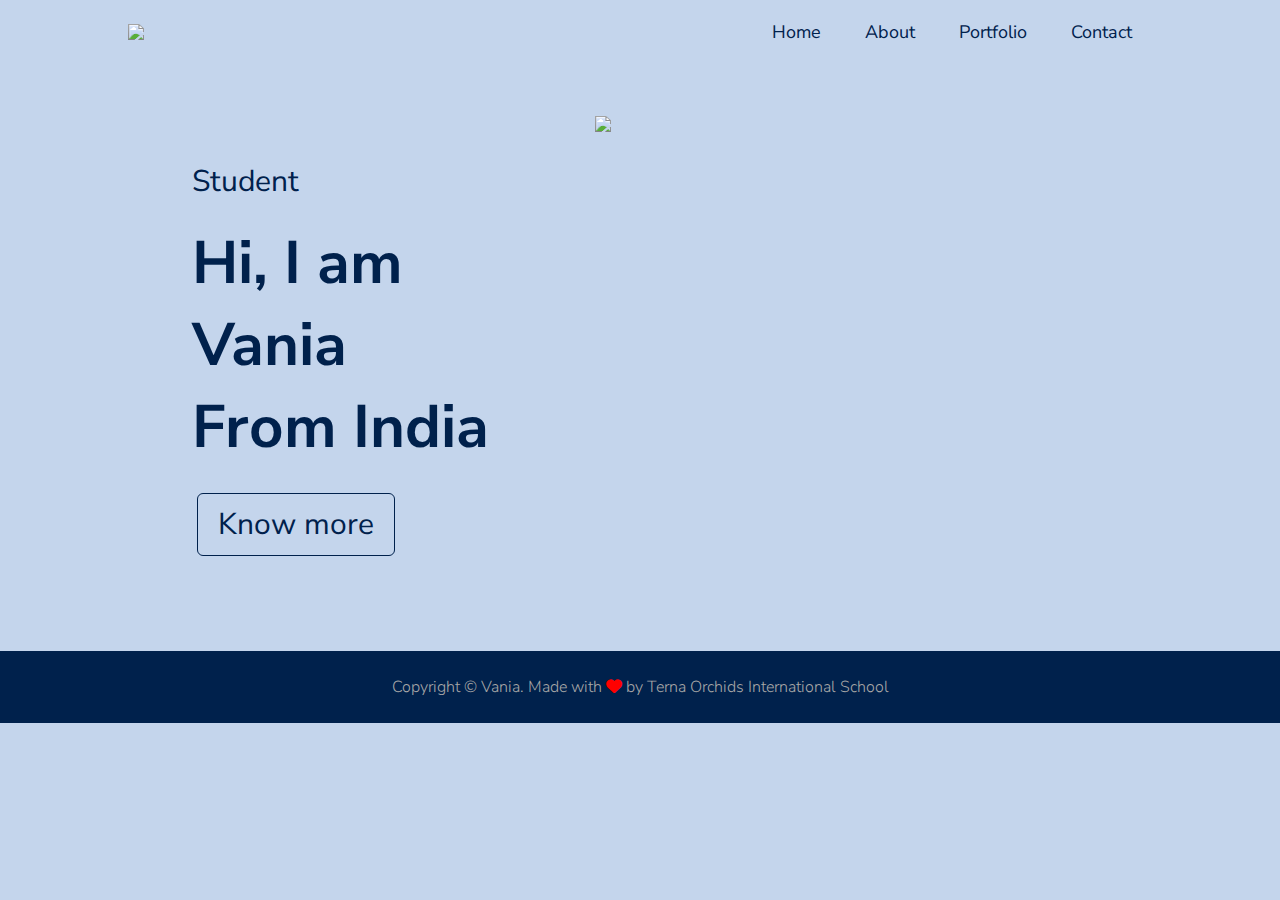
==== index.html @ c15be887 "Add files via upload" ====
<!DOCTYPE html>
<html>
<head>
    <title>Vania | Home</title>
    <link rel="stylesheet" href="https://cdnjs.cloudflare.com/ajax/libs/font-awesome/6.2.0/css/all.min.css">
    <link rel="stylesheet" href="style.css">
</head>
<body>
    <!-- Header Section -->
        <header>
                <nav>
                    <img src="./IMAGES/V LOGO.jpg" class="V LOGO.jpg">
                    <ul id="sidemenu">
                        <li><a href="./index.html">Home</a></li>
                        <li><a href="./about.html">About</a></li>
                        <li><a href="./portfolio.html">Portfolio</a></li>
                        <li><a href="./contact.html">Contact</a></li>
                    </ul>
                </nav>
        </header>

    <!-- Home Section Code -->

   <main>
    <section class="main-header-row">
            <div class="main-header-col-1">
                <p>Student</p>
                <h1>Hi, I am Vania From India</h1>
                <a href="./about.html" class="btn">Know more</a>
            </div>
            <div class="main-header-col-2">
                <img src="./IMAGES/my photo.jpg">
            </div>
    </section>
   </main> 

   <!-- Footer Section -->
   
   <footer class="copyright">
    <p>Copyright &copy; Vania. Made with <i class="fa-solid fa-heart"></i> by Terna Orchids International School</p>
   </footer>
    
</body>

</html>
---- style.css ----
@import url('https://fonts.googleapis.com/css2?family=Nunito+Sans:wght@600&display=swap');
*{
   margin: 0;
   padding: 0;
   font-family: 'Nunito Sans', sans-serif;
   box-sizing: border-box;
}
body{
    background: #C4D5EC;
    color: #00214C;
}

header{
   padding: 10px 10%;
   justify-content: space-between;
}
nav{
    display: flex;
    align-items: center;
    justify-content: space-between;
    flex-wrap: nowrap;
}

.logo{
    width: 140px;
}

nav ul li{
    display: inline-block;
    list-style: none;
    margin: 10px 20px;   
}

nav ul li a{
    color: #00214C;
    text-decoration: none;
    font-size: 18px;
    position: relative;
}

nav ul li a::after{
    content:'';
    width: 0;
    height: 3px;
    background: #00214C;
    position: absolute;
    left: 0;
    bottom: -6px;
    transition: 0.5s;
}

nav ul li a:hover::after{
    width: 100%;
}

/* home section content */

.main-header-col-1{
    margin-top: 8%;
    font-size: 30px;
}

.main-header-col-1 h1{
    font-size: 60px;
    margin-top: 20px;
}

.main-header-row{
    padding: 25px 15%;
    display: flex;
    justify-content: center;
    flex-wrap: wrap;
 }

 .main-header-col-1{
    flex-basis: 35%;
 }
 .main-header-col-2 img{
    width: 80%;
 }
 .main-header-col-2{
    margin-top: 3%;
    flex-basis: 65%;
    padding-left: 10%;
 }
/* About section */

 #about{
    padding: 70px 0 90px 70px;
    color: #00214C;
    margin-bottom: 20px;
 }
 .row{
    display: flex;
    justify-content: space-evenly;
    flex-wrap: nowrap;
 }
 .about-col-1{
    flex-basis: 50%;
    margin-right: 80px;
    margin-left: -50px;
    margin-top: 5%;
 }
 .about-col-1 img{
    border-radius: 15px;
 }
 .about-col-2{
    flex-basis: 75%;
 }
 .tab-titles{
    display: flex;
    margin: 20px 0 40px;
 }

 .tab-links{
    margin-right: 50px;
    font-size: 18px;
    font-weight: 500;
    cursor: pointer;
    position: relative;
 }
 .tab-links::after{
    content: '';
    width: 0;
    height: 3px;
    background: #00214C;
    position: absolute;
    left: 0;
    bottom: -8px;
    transition: 0.5s;
 }
 .tab-links.active-link::after{
    width: 50%;
 }
 .tab-contents ul li{
    list-style: none;
    margin: 10px 0;
 }

 .tab-contents ul li span{
    color: #00214C;
    font-size: 14px;
 }
 .tab-contents{
    display: none;
 }

 .tab-contents.active-tab{
    display: block;
 }

 /* ----------------------portfolio--------------------- */

 #portfolio{
   padding: 10px 0;
 }

 .container{
   padding: 10px 10%;
}
.sub-title{
   font-size: 50px;
   font-weight: 600;
   color: #00214C;
}
 .work-list{
   display: grid;
   grid-template-columns: repeat(auto-fit, minmax(250px, 1fr));
   grid-gap: 40px;
   margin-top: 50px;
   margin-bottom: 90px;
 }
 .work{
   border-radius: 10px;
   position: relative;
   overflow: hidden;
 }
 .work img{
   width: 100%;
   border-radius: 10px;
   display: block;
   transition: transform 0.5s;
 }
.layer{
   width: 100%;
   height: 0;
   background: linear-gradient(rgba(0,0,0,0.6),#00214C);
   border-radius: 10px;
   position: absolute;
   left: 0;
   bottom: 0;
   overflow: hidden;
   display: flex;
   align-items: center;
   justify-content: center;
   flex-direction: column;
   padding: 0 40px;
   text-align: center;
   font-size: 14px;
   transition: height 0.5s;
}
.layer h3{
   font-weight: 700;
   margin-bottom: 20px;
   color: #C4D5EC;
}
.layer p{
   color: #C4D5EC;
}
.layer a{
   margin-top: 60px;
   color: #00214C;
   text-decoration: none;
   font-size: 18px;
   line-height: 60px;
   background: #fff;
   width: 60px;
   height: 60px;
   border-radius: 50%;
   text-align: center;
}
.work:hover img{
   transform: scale(1.1);
}
.work:hover .layer{
   height: 100%;
}
.btn{
   display: block;
   margin: 50px auto;
   width: fit-content;
   border: 1px solid #00214C;
   padding: 10px 20px;
   margin-left: 5px;
   margin-top: 25px;
   border-radius: 6px;
   text-decoration: none;
   color: #00214C;
   transition: background 0.5s;
}
.btn:hover{
   background: #00214C;
   color: #C4D5EC;
}
.submit_button{
   display: block;
   margin: 80px auto;
   width: fit-content;
   border: 1px solid #00214C;
   padding: 10px 20px;
   margin-left: 5px;
   margin-top: 10px;
   border-radius: 6px;
   text-decoration: none;
   color: #C4D5EC;
   transition: background 0.5s;
   background-color: #00214C;
}
.submit_button:hover{
   background: #C4D5EC;
   color: #00214C;
}
/* =======Contact ME==================== */
.contact-row{
    margin-top: 55px;
    display: flex;
    justify-content: center;
    flex-wrap: nowrap;
    margin-left: 150px;
}
.contact-left{
   margin-top: 50px;
   flex-basis: 25%;
}
.contact-right{
   flex-basis: 60%;
}
.contact-left p{
   margin-top: 30px;
}
.contact-left p i{
   color: #00214C;
   margin-right: 15px;
   font-size: 25px;
}
.social-icons{
   margin-top: 30px;
}
.social-icons a{
   text-decoration: none;
   font-size: 30px;
   margin-right: 15px;
   color: #00214C;
   display: inline-block;
   transition: transform 0.5s;
}
.social-icons a:hover{
   color: rgb(14, 125, 170);
   transform: translateY(-5px);
}

.contact-right form{
   width: 80%;
}
.alert{
   text-align: center;
   padding:10px;
   background:#79c879;
   color:#fff;
   margin-bottom:10px;
   display:none;
 }
form input,form textarea{
   width: 100%;
   border: 0;
   outline: none;
   background: #a8a7a7;
   padding: 15px;
   margin: 15px 0;
   color: #00214C;
   font-size: 18px;
   border-radius: 6px;
}
form .btn2{
   padding: 14px 60px;
   font-size: 18px;
   margin-top: 20px;
   cursor: pointer;
}
/* ====footer section====== */
.copyright{
   width: 100%;
   text-align: center;
   padding: 25px 0;
   background: #00214C;
   font-weight: 300;
   margin-top: 20px;
   color: #a8a7a7;
}
.copyright i{
   color: red;
}


/* responsivenesss */


@media only screen and (max-width: 600px){
   body{
      background: #C4D5EC;
      color: #00214C;
  }
   header{
      padding: 3px 3%;
      justify-content: space-between;
      margin-top: 10%;
   }

   nav{
      display: flex;
      align-items: left;
      justify-content: space-between;
      flex-wrap: nowrap;
  }
  .logo{
      width: 60px;
  }
  
  nav ul li{
      display: inline-block;
      list-style: none;
      margin: 5px 5px;   
  }
  
  nav ul li a{
      color: #00214C;
      text-decoration: none;
      font-size: 16px;
      position: relative;
  }
  
  /* home section content */

.main-header-col-1{
   margin-top: 2%;
   font-size: 30px;
}

.main-header-col-1 h1{
   font-size: 20px;
   margin-top: 20px;
}

.main-header-col-1 p{
   font-size: 50px;
   margin-top: 20px;
}
.main-header-row{
   padding: 5px 5%;
   display: flex;
   justify-content: left;
   flex-wrap: wrap;
   margin-bottom: 80%;
   margin-top: 50%;
}

.main-header-col-1{
   flex-basis: 75%;
   margin-right: 5%;
}
.main-header-col-2 img{
   width: 100%;
}
.main-header-col-2{
   margin-top: 3%;
   flex-basis: 100%;
   padding-left: 20%;
}

.btn{
   display: inline-block;
   margin: 30px;
   width: 100px;
   border: 1px solid #00214C;
   padding: 3px;
   margin-left: 5px;
   margin-top: 15px;
   border-radius: 6px;
   text-decoration: none;
   color: #00214C;
   transition: background 0.5s;
}
.btn:hover{
   background: #00214C;
   color: #C4D5EC;
}
}
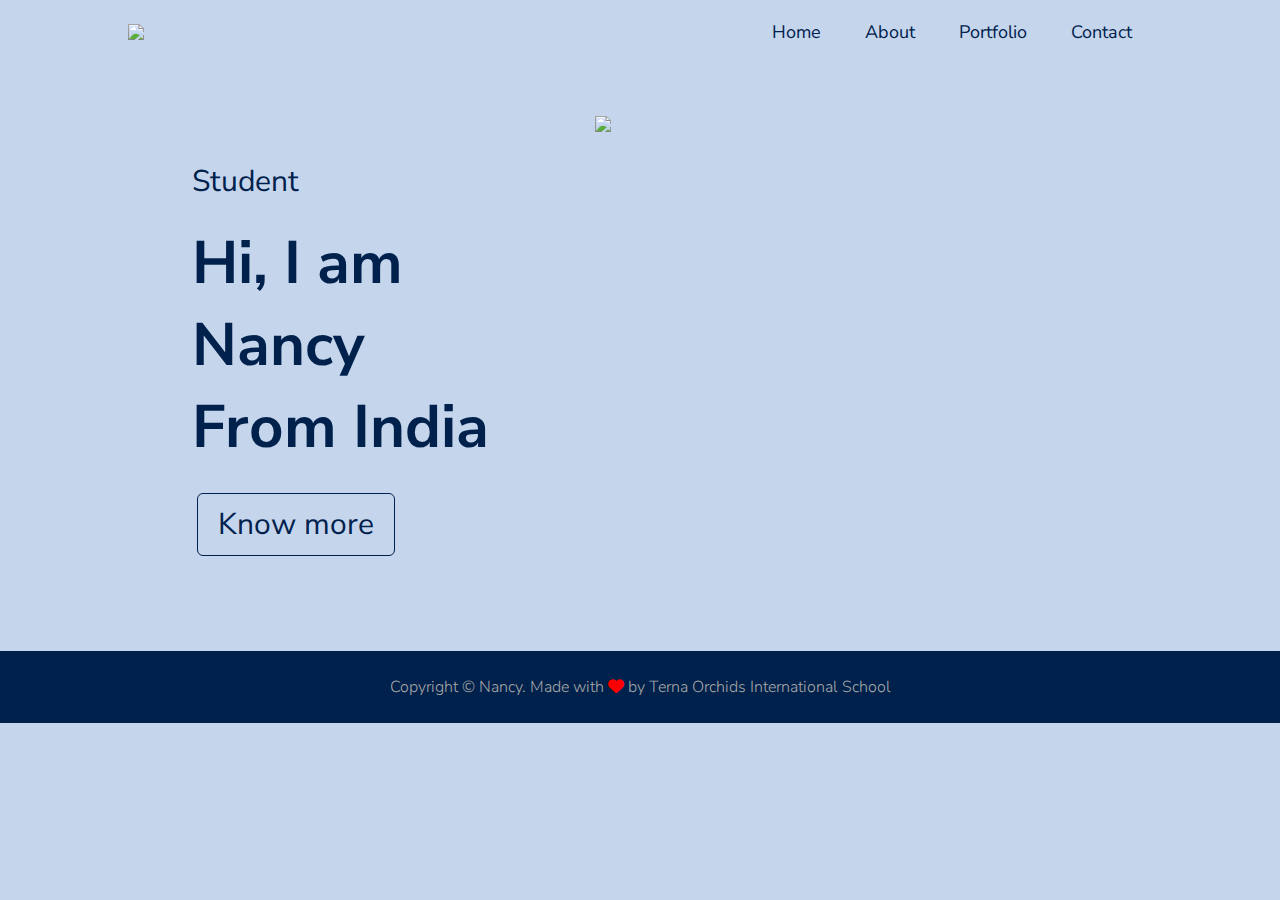
==== commit 6e810dbb: "Update index.html" ====
--- a/index.html
+++ b/index.html
@@ -1,7 +1,7 @@
 <!DOCTYPE html>
 <html>
 <head>
-    <title>Vania | Home</title>
+    <title>Nancy | Home</title>
     <link rel="stylesheet" href="https://cdnjs.cloudflare.com/ajax/libs/font-awesome/6.2.0/css/all.min.css">
     <link rel="stylesheet" href="style.css">
 </head>
@@ -25,7 +25,7 @@
     <section class="main-header-row">
             <div class="main-header-col-1">
                 <p>Student</p>
-                <h1>Hi, I am Vania From India</h1>
+                <h1>Hi, I am Nancy From India</h1>
                 <a href="./about.html" class="btn">Know more</a>
             </div>
             <div class="main-header-col-2">
@@ -37,9 +37,9 @@
    <!-- Footer Section -->
    
    <footer class="copyright">
-    <p>Copyright &copy; Vania. Made with <i class="fa-solid fa-heart"></i> by Terna Orchids International School</p>
+    <p>Copyright &copy; Nancy. Made with <i class="fa-solid fa-heart"></i> by Terna Orchids International School</p>
    </footer>
     
 </body>
 
-</html>+</html>
